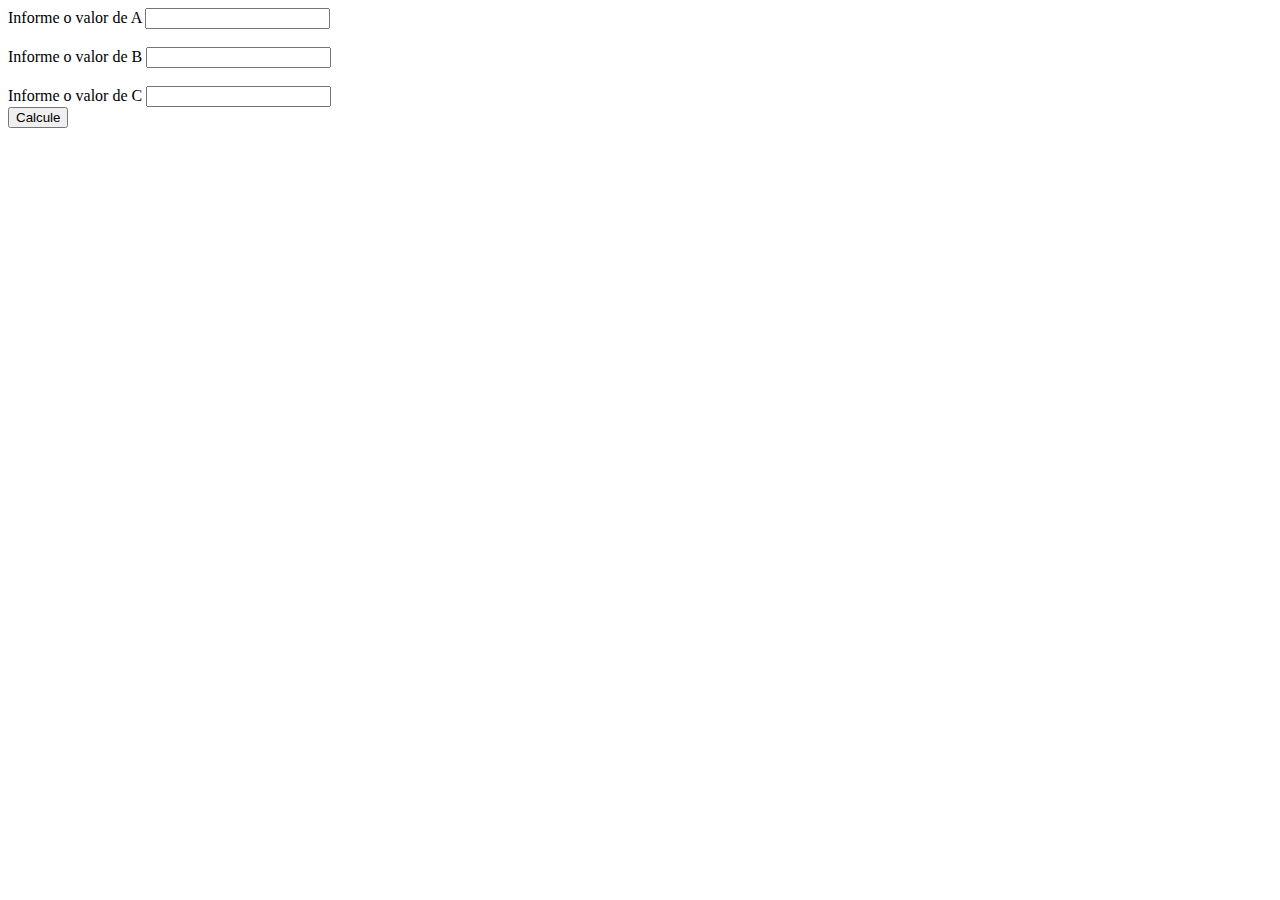
==== atividade bhaskara/index.html @ 580c3e2e "Add files via upload" ====
<!DOCTYPE html>
<html lang="pt-br">
<head>
    <meta charset="UTF-8">
    <meta http-equiv="X-UA-Compatible" content="IE=edge">
    <meta name="viewport" content="width=device-width, initial-scale=1.0">
    <title>BHASKARA</title>
</head>
<body>
    <form>
        <label for="inpValorA">Informe o valor de A</label>
        <input type="number" id="inpValorA">
        <br> 
        <br>
        <label for="inpValorB">Informe o valor de B</label>
        <input type="number" id="inpValorB">
        <br>
        <br>
        <label for="inpValorC">Informe o valor de C</label>
        <input type="number" id="inpValorC">
    </form>
    <button onclick="calcule()">Calcule</button>
    <div id="reultado"></div>

    <script>
      function calcule(){
        const Valora = Number(document.getElementById("inpValorA").value);
        const Valorb = Number(document.getElementById("inpValorB").value);
        const Valorc = Number(document.getElementById("inpValorC").value);
        const delta = Math.sqrt((b ** 2) - 4 * a * c);
        const bhaskara1 = (- b + delta) / 2 * a
        const bhaskara2 = (- b - delta) / 2 * a

        let resultado;
         if(a === 0){
            document.getElementById('resultado').innerHTML = "Não é bhaskara"
         }
         else if(delta < 0){
            document.getElementById('resultado').innerHTML = "Não existem raízes"
         }
         else if(delta === 0){
            document.getElementById('resultado').innerHTML = "



    
    
    }
    </script>
</body>
</html>
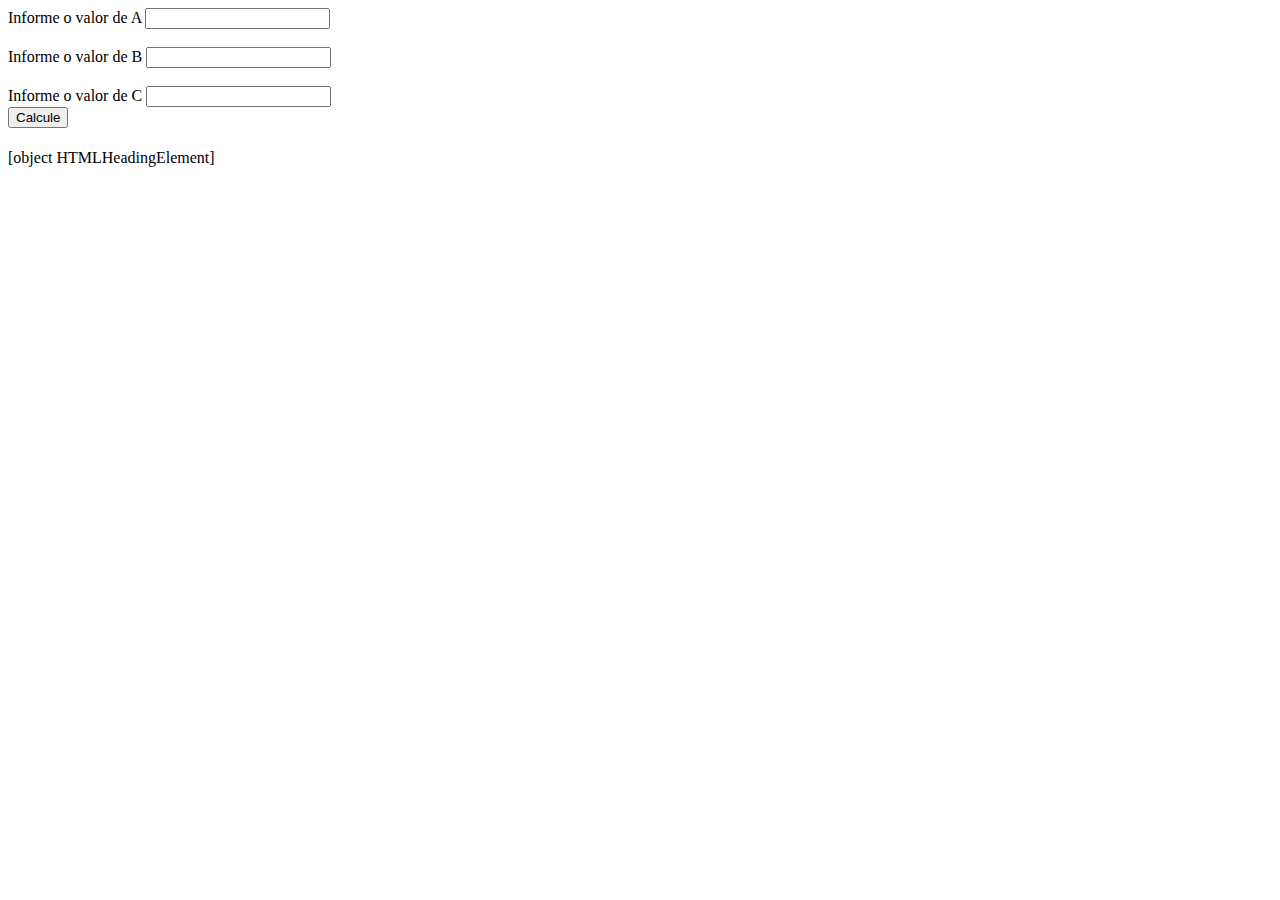
==== commit 508923aa: "feito" ====
--- a/atividade bhaskara/index.html
+++ b/atividade bhaskara/index.html
@@ -19,33 +19,41 @@
         <label for="inpValorC">Informe o valor de C</label>
         <input type="number" id="inpValorC">
     </form>
-    <button onclick="calcule()">Calcule</button>
-    <div id="reultado"></div>
-
+        <button onclick="calcule()">Calcule</button>
+        <div>
+        <h1 id="resultado"></h1>
+        <p id="x1"></p>
+        <p id="x2"></p>
+        </div>
     <script>
       function calcule(){
         const Valora = Number(document.getElementById("inpValorA").value);
         const Valorb = Number(document.getElementById("inpValorB").value);
         const Valorc = Number(document.getElementById("inpValorC").value);
-        const delta = Math.sqrt((b ** 2) - 4 * a * c);
-        const bhaskara1 = (- b + delta) / 2 * a
-        const bhaskara2 = (- b - delta) / 2 * a
+        
+        const delta = Math.sqrt(Valorb ** 2 - (4 * Valora * Valorc));
+        const bhaskara1 = (- Valorb + (delta)) / (2 * Valora);
+        const bhaskara2 = (- Valorb - (delta)) / (2 * Valora);
 
         let resultado;
-         if(a === 0){
-            document.getElementById('resultado').innerHTML = "Não é bhaskara"
+         if(Valora === 0){
+            document.getElementById('resultado').innerHTML = "Não é bhaskara";
          }
          else if(delta < 0){
-            document.getElementById('resultado').innerHTML = "Não existem raízes"
+            document.getElementById('resultado').innerHTML = "Não existem raízes";
          }
-         else if(delta === 0){
-            document.getElementById('resultado').innerHTML = "
-
-
-
-    
-    
+         else if(delta === 0) {
+         document.getElementById('resultado').innerHTML = "Existe somente uma raíz.";
+                document.getElementById('x1').innerHTML = `O X¹ é: ${bhaskara1}`;
+                document.getElementById('x2').innerHTML = `O X² é: ${bhaskara2}`;
+            }
+            else {
+                document.getElementById('resultado').innerHTML = "O resultado da correto";
+                document.getElementById('x1').innerHTML = `O X¹ é: ${bhaskara1}`;
+                document.getElementById('x2').innerHTML = `O X² é: ${bhaskara2}`;
+            }
     }
+    document.write(resultado);
     </script>
 </body>
 </html>